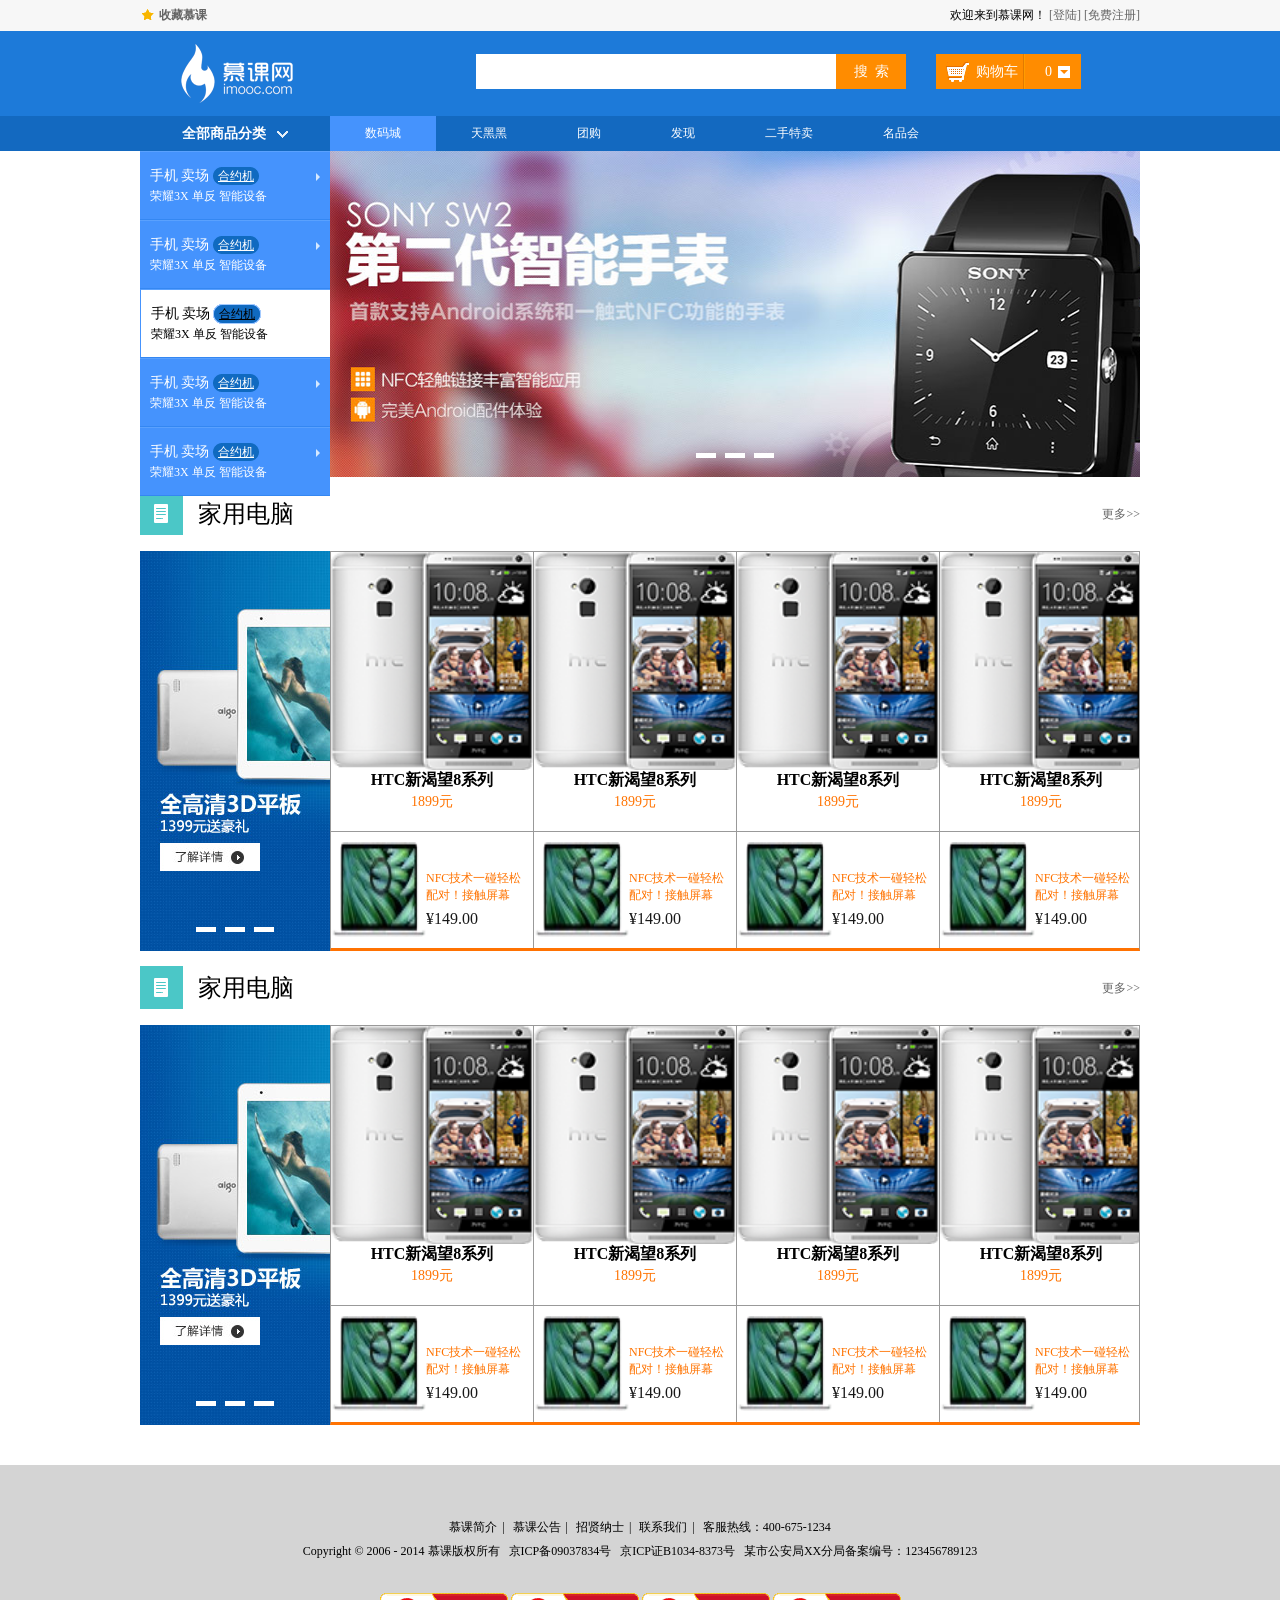
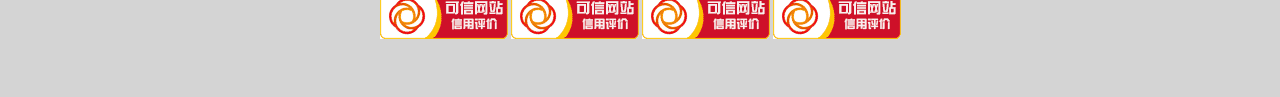
==== shopImoocQD/index.html @ 8c182e6f "imooc shop first page" ====
<!DOCTYPE html>
<html>

	<head>
		<meta charset="utf-8" />
		<title>无标题文档</title>
		<link type="text/css" rel="stylesheet" href="style/reset.css">
		<link type="text/css" rel="stylesheet" href="style/main.css">
	</head>

	<body>
		<div class="headerBar">
			<div class="topBar">
				<div class="comWidth">
					<div class="leftArea fl">
						<a href="#" class="collection">收藏慕课</a>
					</div>
					<div class="rightArea fr">
						欢迎来到慕课网！
						<a href="#">[登陆]</a>
						<a href="#">[免费注册]</a>
					</div>
				</div>
			</div>

			<div class="logoBar">
				<div class="comWidth">
					<div class="logo fl">
						<a href="#"><img src="images/logo.png" alt="慕课网"></a>
					</div>
					<div class="search_box fl">
						<input type="text" class="search_text fl">
						<input type="button" value="搜  索" class="search_btn fr">
					</div>
					<div class="shopCar fr">
						<span class="shopText fl">购物车</span>
						<span class="shopNum fl">0</span>
					</div>
				</div>
			</div>

			<div class="navBox">
				<div class="comWidth">
					<div class="shopClass fl">
						<h3>全部商品分类<i></i></h3>
						<div class="showClass_show">
							<div class="shopClass_item">
								<dt>
									<a href="#" class="b">手机</a>
									<a href="#" class="b">卖场</a>
									<a href="#" class="aLink">合约机</a>
								</dt>
								<dd>
									<a href="#">荣耀3X</a>
									<a href="#">单反</a>
									<a href="#">智能设备</a>
								</dd>
							</div>
							<div class="shopClass_item">
								<dt>
									<a href="#" class="b">手机</a>
									<a href="#" class="b">卖场</a>
									<a href="#" class="aLink">合约机</a>
								</dt>
								<dd>
									<a href="#">荣耀3X</a>
									<a href="#">单反</a>
									<a href="#">智能设备</a>
								</dd>
							</div>
							<div class="shopClass_item shopClass_active">
								<dt>
									<a href="#" class="b">手机</a>
									<a href="#" class="b">卖场</a>
									<a href="#" class="aLink">合约机</a>
								</dt>
								<dd>
									<a href="#">荣耀3X</a>
									<a href="#">单反</a>
									<a href="#">智能设备</a>
								</dd>
							</div>
							<div class="shopClass_item">
								<dt>
									<a href="#" class="b">手机</a>
									<a href="#" class="b">卖场</a>
									<a href="#" class="aLink">合约机</a>
								</dt>
								<dd>
									<a href="#">荣耀3X</a>
									<a href="#">单反</a>
									<a href="#">智能设备</a>
								</dd>
							</div>
							<div class="shopClass_item">
								<dt>
									<a href="#" class="b">手机</a>
									<a href="#" class="b">卖场</a>
									<a href="#" class="aLink">合约机</a>
								</dt>
								<dd>
									<a href="#">荣耀3X</a>
									<a href="#">单反</a>
									<a href="#">智能设备</a>
								</dd>
							</div>
						</div>
						<div class="shopClass_list">
							<div class="shopClass_cont hide">
								<dl class="shopList_item">
									<dt>电脑装机</dt>
									<dd>
										<a href="#">A</a>
										<a href="#">A</a>
										<a href="#">A</a>
										<a href="#">A</a>
										<a href="#">A</a>
										<a href="#">A</a>
									</dd>
								</dl>
								<dl class="shopList_item">
									<dt>电脑装机</dt>
									<dd>
										<a href="#">A</a>
										<a href="#">A</a>
										<a href="#">A</a>
										<a href="#">A</a>
										<a href="#">A</a>
										<a href="#">A</a>
									</dd>
								</dl>
								<dl class="shopList_item">
									<dt>电脑装机</dt>
									<dd>
										<a href="#">A</a>
										<a href="#">A</a>
										<a href="#">A</a>
										<a href="#">A</a>
										<a href="#">A</a>
										<a href="#">A</a>
									</dd>
								</dl>
								<dl class="shopList_item">
									<dt>电脑装机</dt>
									<dd>
										<a href="#">A</a>
										<a href="#">A</a>
										<a href="#">A</a>
										<a href="#">A</a>
										<a href="#">A</a>
										<a href="#">A</a>
										<a href="#">A</a>
										<a href="#">A</a>
										<a href="#">A</a>
										<a href="#">A</a>
										<a href="#">A</a>
										<a href="#">A</a>
										<a href="#">A</a>
										<a href="#">A</a>
										<a href="#">A</a>
										<a href="#">A</a>
										<a href="#">A</a>
										<a href="#">A</a>
										<a href="#">A</a>
										<a href="#">A</a>
										<a href="#">A</a>
										<a href="#">A</a>
										<a href="#">A</a>
										<a href="#">A</a>
									</dd>
								</dl>
								<dl class="shopList_item">
									<dt>电脑装机</dt>
									<dd>
										<a href="#">A</a>
										<a href="#">A</a>
										<a href="#">A</a>
										<a href="#">A</a>
										<a href="#">A</a>
										<a href="#">A</a>
									</dd>
								</dl>
								<dl class="shopList_item">
									<dt>电脑装机</dt>
									<dd>
										<a href="#">A</a>
										<a href="#">A</a>
										<a href="#">A</a>
										<a href="#">A</a>
										<a href="#">A</a>
										<a href="#">A</a>
									</dd>
								</dl>
								<dl class="shopList_item">
									<dt>电脑装机</dt>
									<dd>
										<a href="#">A</a>
										<a href="#">A</a>
										<a href="#">A</a>
										<a href="#">A</a>
										<a href="#">A</a>
										<a href="#">A</a>
									</dd>
								</dl>

								<div class="shopList_links">
									<a href="#">测试文字长度<span></span></a>
									<a href="#">测试文字长度<span></span></a>
								</div>
							</div>
						</div>
					</div>
					<ul class="nav fl">
						<li>
							<a href="#" class="active">数码城</a>
						</li>
						<li>
							<a href="#">天黑黑</a>
						</li>
						<li>
							<a href="#">团购</a>
						</li>
						<li>
							<a href="#">发现</a>
						</li>
						<li>
							<a href="#">二手特卖</a>
						</li>
						<li>
							<a href="#">名品会</a>
						</li>
					</ul>
				</div>
			</div>

		</div>
		<div class="banner comWidth clearfix">
			<div class="banner_bar banner_big">
				<ul class="imgBox">
					<li>
						<a href="#"><img src="images/banner/banner_01.png" alt=""></a>
					</li>
					<li>
						<a href="#"><img src="images/banner/banner_02.png" alt=""></a>
					</li>
				</ul>
				<div class="imgNum">
					<a href="#" class="active"></a>
					<a href="#"></a>
					<a href="#"></a>
				</div>
			</div>
		</div>
		<div class="shopTit comWidth">
			<span class="icon"></span>
			<h3>家用电脑</h3>
			<a href="#" class="more">更多&gt;&gt;</a>
		</div>
		<div class="shopList comWidth clearfix">
			<div class="leftArea">
				<div class="banner_bar banner_sm">
					<ul class="imgBox">
						<li>
							<a href="#"><img src="images/banner/banner_sm_01.png" alt=""></a>
						</li>
						<li>
							<a href="#"><img src="images/banner/banner_sm_02.png" alt=""></a>
						</li>
					</ul>
					<div class="imgNum">
						<a href="#" class="active"></a>
						<a href="#"></a>
						<a href="#"></a>
					</div>
				</div>
			</div>
			<div class="rightArea">
				<div class="shopList_top clearfix">
					<div class="shop_item">
						<div class="shop_img">
							<a href="#"><img src="images/shopImg.png" alt=""></a>
						</div>
						<h3>HTC新渴望8系列</h3>
						<p>1899元</p>
					</div>
					<div class="shop_item">
						<div class="shop_img">
							<a href="#"><img src="images/shopImg.png" alt=""></a>
						</div>
						<h3>HTC新渴望8系列</h3>
						<p>1899元</p>
					</div>
					<div class="shop_item">
						<div class="shop_img">
							<a href="#"><img src="images/shopImg.png" alt=""></a>
						</div>
						<h3>HTC新渴望8系列</h3>
						<p>1899元</p>
					</div>
					<div class="shop_item">
						<div class="shop_img">
							<a href="#"><img src="images/shopImg.png" alt=""></a>
						</div>
						<h3>HTC新渴望8系列</h3>
						<p>1899元</p>
					</div>
				</div>
				<div class="shopList_sm">
					<div class="shopItem_sm clearfix">
						<div class="shopItem_smImg">
							<a href="#"><img src="images/shopImg_sm.png" alt=""></a>
						</div>
						<div class="shopItem_text">
							<p>NFC技术一碰轻松配对！接触屏幕</p>
							<h3>¥149.00</h3>
						</div>
					</div>
				</div>
				<div class="shopList_sm">
					<div class="shopItem_sm">
						<div class="shopItem_smImg">
							<a href="#"><img src="images/shopImg_sm.png" alt=""></a>
						</div>
						<div class="shopItem_text">
							<p>NFC技术一碰轻松配对！接触屏幕</p>
							<h3>¥149.00</h3>
						</div>
					</div>
				</div>
				<div class="shopList_sm">
					<div class="shopItem_sm">
						<div class="shopItem_smImg">
							<a href="#"><img src="images/shopImg_sm.png" alt=""></a>
						</div>
						<div class="shopItem_text">
							<p>NFC技术一碰轻松配对！接触屏幕</p>
							<h3>¥149.00</h3>
						</div>
					</div>
				</div>
				<div class="shopList_sm">
					<div class="shopItem_sm">
						<div class="shopItem_smImg">
							<a href="#"><img src="images/shopImg_sm.png" alt=""></a>
						</div>
						<div class="shopItem_text">
							<p>NFC技术一碰轻松配对！接触屏幕</p>
							<h3>¥149.00</h3>
						</div>
					</div>
				</div>
			</div>
		</div>
		<div class="shopTit comWidth">
			<span class="icon"></span>
			<h3>家用电脑</h3>
			<a href="#" class="more">更多&gt;&gt;</a>
		</div>
		<div class="shopList comWidth clearfix">
			<div class="leftArea">
				<div class="banner_bar banner_sm">
					<ul class="imgBox">
						<li>
							<a href="#"><img src="images/banner/banner_sm_01.png" alt=""></a>
						</li>
						<li>
							<a href="#"><img src="images/banner/banner_sm_02.png" alt=""></a>
						</li>
					</ul>
					<div class="imgNum">
						<a href="#" class="active"></a>
						<a href="#"></a>
						<a href="#"></a>
					</div>
				</div>
			</div>
			<div class="rightArea">
				<div class="shopList_top clearfix">
					<div class="shop_item">
						<div class="shop_img">
							<a href="#"><img src="images/shopImg.png" alt=""></a>
						</div>
						<h3>HTC新渴望8系列</h3>
						<p>1899元</p>
					</div>
					<div class="shop_item">
						<div class="shop_img">
							<a href="#"><img src="images/shopImg.png" alt=""></a>
						</div>
						<h3>HTC新渴望8系列</h3>
						<p>1899元</p>
					</div>
					<div class="shop_item">
						<div class="shop_img">
							<a href="#"><img src="images/shopImg.png" alt=""></a>
						</div>
						<h3>HTC新渴望8系列</h3>
						<p>1899元</p>
					</div>
					<div class="shop_item">
						<div class="shop_img">
							<a href="#"><img src="images/shopImg.png" alt=""></a>
						</div>
						<h3>HTC新渴望8系列</h3>
						<p>1899元</p>
					</div>
				</div>
				<div class="shopList_sm">
					<div class="shopItem_sm clearfix">
						<div class="shopItem_smImg">
							<a href="#"><img src="images/shopImg_sm.png" alt=""></a>
						</div>
						<div class="shopItem_text">
							<p>NFC技术一碰轻松配对！接触屏幕</p>
							<h3>¥149.00</h3>
						</div>
					</div>
				</div>
				<div class="shopList_sm">
					<div class="shopItem_sm">
						<div class="shopItem_smImg">
							<a href="#"><img src="images/shopImg_sm.png" alt=""></a>
						</div>
						<div class="shopItem_text">
							<p>NFC技术一碰轻松配对！接触屏幕</p>
							<h3>¥149.00</h3>
						</div>
					</div>
				</div>
				<div class="shopList_sm">
					<div class="shopItem_sm">
						<div class="shopItem_smImg">
							<a href="#"><img src="images/shopImg_sm.png" alt=""></a>
						</div>
						<div class="shopItem_text">
							<p>NFC技术一碰轻松配对！接触屏幕</p>
							<h3>¥149.00</h3>
						</div>
					</div>
				</div>
				<div class="shopList_sm">
					<div class="shopItem_sm">
						<div class="shopItem_smImg">
							<a href="#"><img src="images/shopImg_sm.png" alt=""></a>
						</div>
						<div class="shopItem_text">
							<p>NFC技术一碰轻松配对！接触屏幕</p>
							<h3>¥149.00</h3>
						</div>
					</div>
				</div>
			</div>
		</div>
		<div class="hr_25">
		</div>
		<div class="footer">
			<p>
				<a href="#">慕课简介</a><i>|</i>
				<a href="#">慕课公告</a><i>|</i>
				<a href="#">招贤纳士</a><i>|</i>
				<a href="#">联系我们</a><i>|</i> 客服热线：400-675-1234
			</p>
			<p>Copyright © 2006 - 2014 慕课版权所有&nbsp;&nbsp;&nbsp;京ICP备09037834号&nbsp;&nbsp;&nbsp;京ICP证B1034-8373号&nbsp;&nbsp;&nbsp;某市公安局XX分局备案编号：123456789123</p>
			<p class="web">
				<a href="#"><img src="images/webLogo.png" alt="logo"></a>
				<a href="#"><img src="images/webLogo.png" alt="logo"></a>
				<a href="#"><img src="images/webLogo.png" alt="logo"></a>
				<a href="#"><img src="images/webLogo.png" alt="logo"></a>
			</p>
		</div>

	</body>

</html>
---- shopImoocQD/style/main.css ----
@charset "utf-8";

/*公用*/

.comWidth {
	width: 1000px;
	margin-left: auto;
	margin-right: auto;
}

.leftArea {
	float: left;
}

.rightArea {
	float: right;
}

.hide {
	display: none;
}

.show {
	display: block;
}


/*topBar*/

.topBar {
	height: 31px;
	background-color: #F7F7F7;
	line-height: 31px;
	width: 100%;
}

.collection {
	background: url(../images/icon/collection.png) left center no-repeat;
	padding-left: 19px;
	font-weight: bold;
}

.topBar a:hover {
	color: red;
}


/*logo*/

.logoBar {
	height: 85px;
	background-color: #1D7AD9;
}

.logo {
	padding-left: 41px;
	padding-top: 13px;
}


/*search*/

.search_box {
	width: 430px;
	margin-top: 23px;
	margin-left: 183px;
}


/*.search_text {
	width: 350px;
	height: 14px;
	line-height: 14px;
	padding: 11 5 10px;
	background: white;
}*/

.search_text {
	width: 350px;
	height: 35px;
	line-height: 35px\9;
	/*css hack \9所有的ie浏览器*/
	padding: 0 5px;
	background: white;
}

.search_btn {
	width: 70px;
	height: 35px;
	font-size: 14px;
	font-family: "微软雅黑", "microsoft yahei";
	background-color: #FF8C00;
	color: white;
}


/*购物车*/

.shopCar {
	width: 145px;
	height: 35px;
	background-color: #FF8C00;
	margin-top: 23px;
	font: 14px/35px "microsoft yahei", "微软雅黑";
	color: white;
	margin-right: 59px;
}

.shopText {
	/*
	font-size: 14px;
	font-family: "微软雅黑", "microsoft yahei";
	line-height:35px;
	*/
	height: 100%;
	width: 87px;
	border-right: #E27A00 solid 1px;
	background: url(../images/icon/shopIcon.png) 10px center no-repeat;
	text-indent: 40px;
}

.shopNum {
	width: 27px;
	height: 35px;
	border-left: #FF9C01 solid 1px;
	background: url(../images/icon/sanjiao.png) 33px center no-repeat;
	text-align: right;
	padding-right: 29px;
}


/*导航*/

.navBox {
	height: 35px;
	background-color: #1369C0;
	color: white;
}

.shopClass {
	width: 190px;
	position: relative;
}

.shopClass h3 {
	line-height: 35px;
	text-align: center;
}

.shopClass i {
	width: 11px;
	height: 7px;
	overflow: hidden;
	background: url(../images/icon/sanjiao_2.png) left center no-repeat;
	display: inline-block;
	margin-left: 11px;
}

.nav,
.shopClass h3 {
	font-family: "微软雅黑", "microsoft yahei";
}

.nav {
	line-height: 35px;
}

.nav li {
	float: left;
}

.nav a {
	height: 35px;
	display: inline-block;
	padding: 0 35px;
	color: white;
}

.nav .active {
	background-color: #4593FD;
}


/*商品弹出列表*/

.showClass_show {
	background-color: #4593FD;
	position: absolute;
	left: 0;
	top: 35;
	width: 100%;
}

.shopClass_item {
	padding: 14px 10px;
	border-bottom: #3487F2 solid 1px;
	border-top: #5AA1FE solid 1px;
}

.shopClass_item dt {
	height: 22px;
	background: url(../images/icon/sanjiao_3.png) right center no-repeat;
}

.shopClass_item .b {
	/*
	font-family: "微软雅黑", "microsoft yahei";
	font-size: 14px;
	font-weight: bold;
	*/
	font: 14px/1 "微软雅黑", "microsoft yahei";
}

.shopClass_item a {
	color: white;
}

.shopClass_item a:hover {
	text-decoration: underline;
}

.shopClass_item .aLink {
	width: 48px;
	height: 20px;
	background: url(../images/icon/aLink_bg.png) left center no-repeat;
	display: inline-block;
	text-align: center;
	line-height: 20px;
	text-decoration: underline;
}


/*shopClass_item active 状态*/

.shopClass_active {
	background-color: white;
	border-left: #4593FD solid 1px;
}

.shopClass_active dt {
	background: none;
}

.shopClass_active a {
	color: black;
} //样式选择器,以 后出现 的样式为准

/*↓这个显示不出来*/

.shopClass_active .aLink {
	color: white;
	text-decoration: none;
}


/*弹出的菜单*/

.shopClass_list {
	width: 589px; //高度想要自适应,就不要写明高度...
	/*这个边框显示不出来*/
	border: #CCC solid 1px;
	position: absolute;
	left: 190px;
	top: 35px;
}

.shopList_item {
	padding: 10px 0;
	border-bottom: #CCC solid 1px;
}

.shopClass_cont {
	padding: 0px 20px;
}

.shopList_item dt {
	color: #4B87D6;
	line-height: 24px;
	font-weight: bold;
	height: 24px;
}

.shopList_item dd {
	padding-left: 68px;
	line-height: 24px;
	margin-top: -24px;
}

.shopList_item dd a {
	margin-left: 12px;
}

.shopList_links {
	padding: 15px 0;
}

.shopList_links a {
	color: white;
	background-color: #2785E6;
	height: 26px;
	line-height: 26px;
	font-size: 12px;
	display: inline-block;
	padding: 0 14px 0 8px;
	margin-right: 10px;
}

.shopList_links span {
	width: 11px;
	height: 7px;
	background: url(../images/icon/sanjiao_3.png) left center no-repeat;
	display: inline-block;
	margin-left: 7px;
}


/*banner*/

.banner {
	padding-bottom: 15px;
}

.banner_bar {
	/*width: 810px;
	height: 326px;*/
	float: right;
	position: relative;
	overflow: hidden;
}

.imgBox {
	/*width: 1620px;
	height: 326px;*/
	position: absolute;
	left: 0;
	top: 0;
}

.imgBox li {
	float: left;
}

.imgBox img {
	/*width: 810px;
	height: 326px;*/
	display: block;
}

.imgNum {
	position: absolute;
	left: 0;
	bottom: 15px;
	width: 100%;
	text-align: center;
}

.imgNum a {
	width: 20px;
	height: 5px;
	overflow: hidden;
	background-color: white;
	display: inline-block;
	margin: 0 3px;
}

.banner_big,
.banner_big img {
	width: 810px;
	height: 326px;
}

.banner_big .imgBox {
	width: 1620px;
	height: 326px;
}

.banner_sm,
.banner_sm img {
	width: 190px;
	height: 400px;
}

.banner_sm .imgBox {
	width: 380px;
	height: 400px;
}


/*↓这个也显示不出来*/

.imgNum .avtive {
	background-color: #FF7700;
}


/*商品标题*/

.shopTit {
	height: 44px;
	font-family: "微软雅黑", "microsoft yahei";
	line-height: 44px;
	padding-bottom: 15px;
}

.shopTit h3 {
	font-size: 24px;
	float: left;
	font-weight: normal;
	padding-left: 15px;
}

.icon {
	width: 43px;
	height: 43px;
	/*浮動以後内嵌元素支持行高，所以display不需要啦*/
	/*display: inline-block;*/
	/*没有浮动的话一定要有这句啊不然span宽高为0！*/
	background: url(../images/icon/shopIcon_2.png) left top no-repeat;
	float: left;
}

.more {
	float: right;
	font-family: "simsun";
}

.more:hover {
	text-decoration: underline;
}


/*商品列表*/

.shopList .leftArea {
	width: 190px;
	/*高度不给*/
}

.shopList .rightArea {
	width: 808px;
	/*810px的时候由于清了浮动，会导致整块掉下去，因为横着放不下啊啊啊~*/
	border: #999999 solid 1px;
	border-bottom: #FF7201 solid 3px;
	height: 396px;
	/*高度+上下宽度才是实际高度*/
	overflow: hidden;
	/*多出来就隐藏掉*/
}


/*商品列表-右侧*/

.shopList {
	margin-bottom: 15px;
}

.shopList_top,
.shopList_sm {
	margin-right: -4px;
}

.shop_item {
	width: 202px;
	border-right: #999999 solid 1px;
	border-bottom: #999999 solid 1px;
	height: 279px;
	text-align: center;
	font-family: "微软雅黑", "microsoft yahei";
	float: left;
}

.shop_img {
	height: 218px;
}

.shop_img img {
	width: 100%;
	/*和父级一样宽*/
	height: 218px;
	display: block;
}

.shop_item h3 {
	font-size: 16px;
}

.shop_item p {
	font-size: 14px;
	color: #FF7300;
	line-height: 21px;
}


/*商品列表-小*/

.shopItem_sm {
	width: 202px;
	border-right: #999999 solid 1px;
	height: 106px;
	padding-top: 10px;
	float: left;
}

.shopItem_smImg {
	width: 95px;
	height: 95px;
	text-align: center;
	float: left;
}

.shopItem_smImg img {
	width: 95px;
	height: 95px;
}

.shopItem_text {
	padding-top: 28px;
	width: 100px;
	float: left;
}

.shopItem_text p {
	color: #FF7300;
}

.shopItem_text h3 {
	font-family: "微软雅黑", "microsoft yahei";
	font-size: 16px;
	font-weight: normal;
	color: #181818;
	line-height: 30px;
}

.hr_25{
	height: 25px;
}
/*底部*/

.footer {
	text-align: center;
	background-color: #D4D4D4;
	line-height: 24px;
	padding: 50px 0;

}

.footer i {
	/*↓不知道为什么视频里没有这句话竖线会变成斜体*/
	font-style: normal;
	margin: 0 5px;
}

.footer a {
	color: black;
}

.footer a:hover {
	color: #F60;
}

.web {
	padding-top: 30px;
}

.web img {
	/*感觉这个效果没出来*/
	margin: 0, 12px;
}
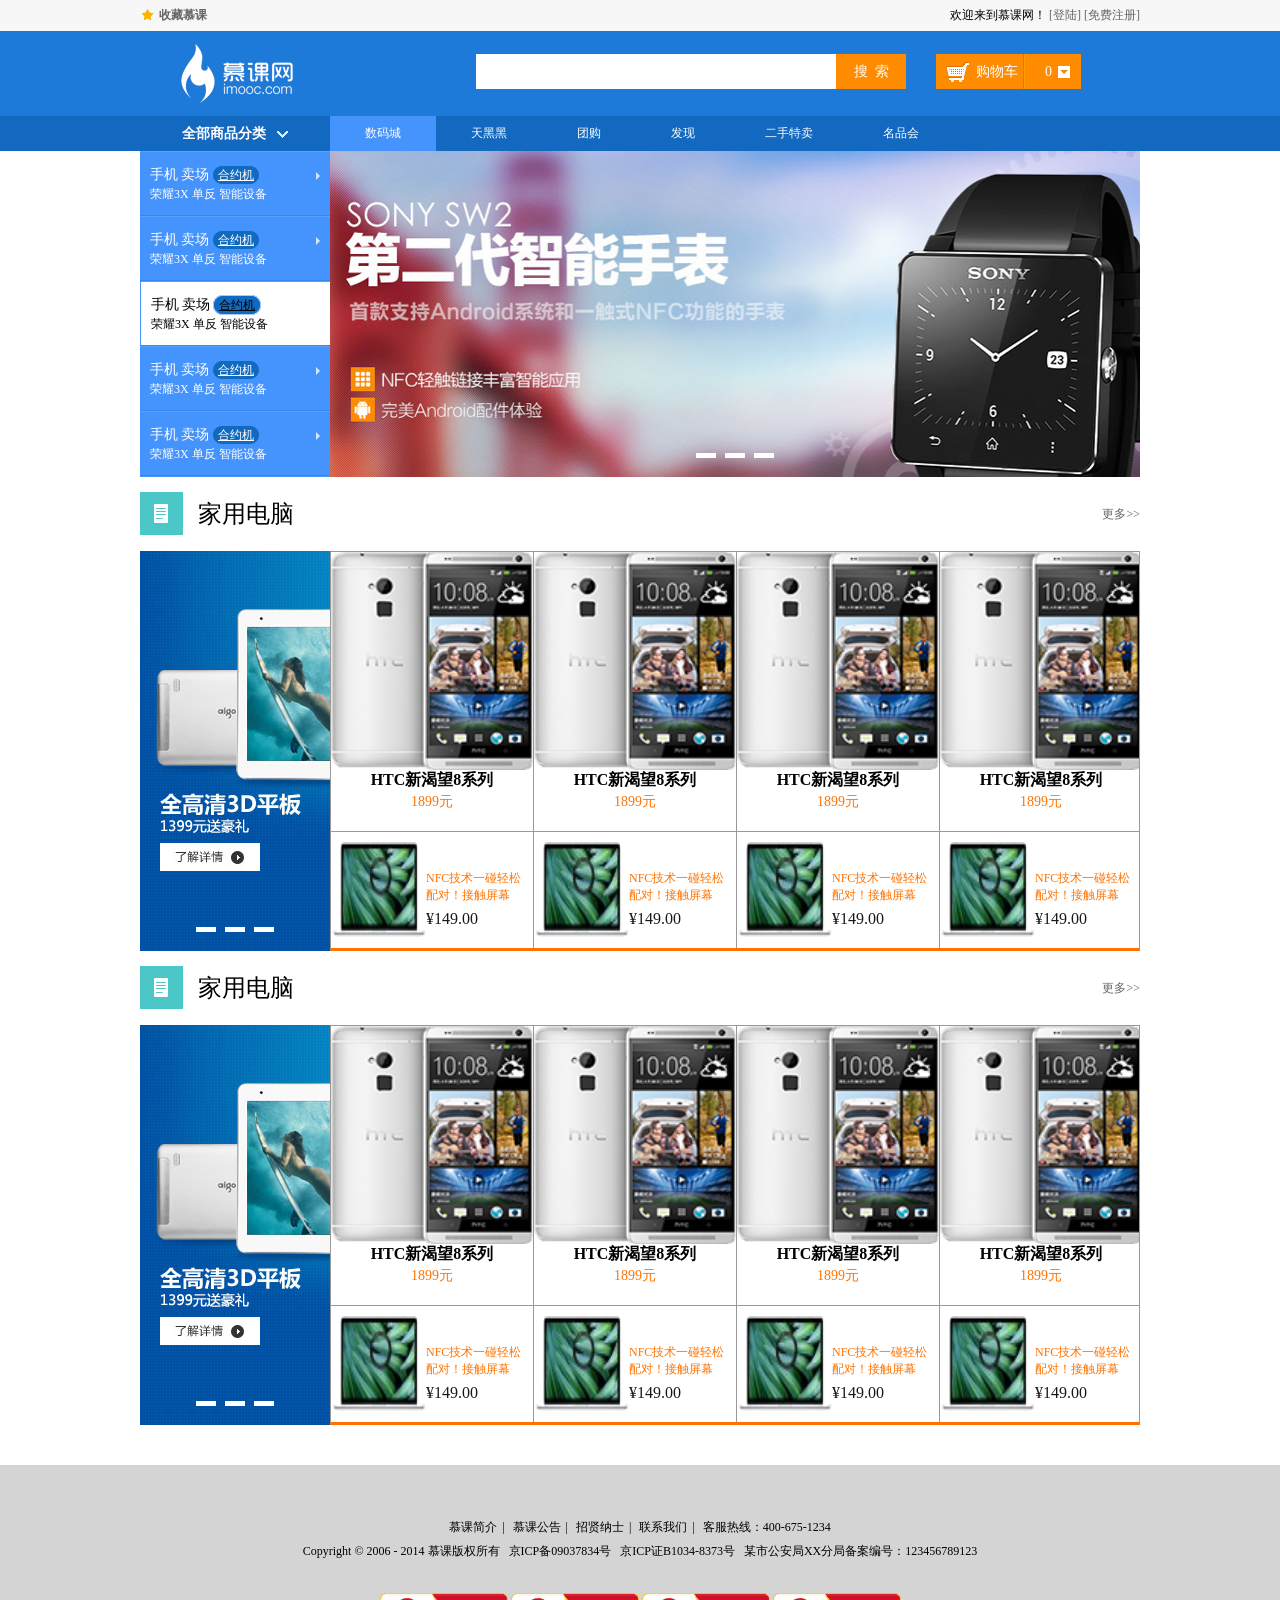
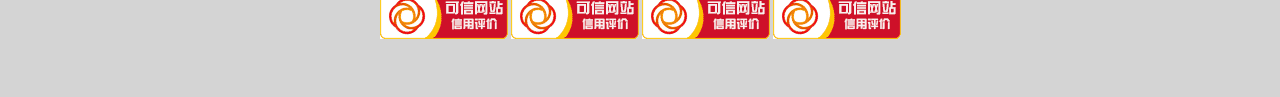
==== commit f9c378a7: "finish first page" ====
--- a/shopImoocQD/index.html
+++ b/shopImoocQD/index.html
@@ -3,9 +3,12 @@
 
 	<head>
 		<meta charset="utf-8" />
-		<title>无标题文档</title>
+		<title>首页</title>
 		<link type="text/css" rel="stylesheet" href="style/reset.css">
 		<link type="text/css" rel="stylesheet" href="style/main.css">
+		<!--[if IE 6]>
+			<script type="text/javascript" src="js/DD_belatedPNG_0.0.8a-min.js"></script>
+		<![endif]-->
 	</head>
 
 	<body>
@@ -460,7 +463,7 @@
 				<a href="#">招贤纳士</a><i>|</i>
 				<a href="#">联系我们</a><i>|</i> 客服热线：400-675-1234
 			</p>
-			<p>Copyright © 2006 - 2014 慕课版权所有&nbsp;&nbsp;&nbsp;京ICP备09037834号&nbsp;&nbsp;&nbsp;京ICP证B1034-8373号&nbsp;&nbsp;&nbsp;某市公安局XX分局备案编号：123456789123</p>
+			<p>Copyright &copy; 2006 - 2014 慕课版权所有&nbsp;&nbsp;&nbsp;京ICP备09037834号&nbsp;&nbsp;&nbsp;京ICP证B1034-8373号&nbsp;&nbsp;&nbsp;某市公安局XX分局备案编号：123456789123</p>
 			<p class="web">
 				<a href="#"><img src="images/webLogo.png" alt="logo"></a>
 				<a href="#"><img src="images/webLogo.png" alt="logo"></a>
--- a/shopImoocQD/style/main.css
+++ b/shopImoocQD/style/main.css
@@ -104,6 +104,7 @@
 	font: 14px/35px "microsoft yahei", "微软雅黑";
 	color: white;
 	margin-right: 59px;
+	display:inline;/*针对ie6*/
 }
 
 .shopText {
@@ -189,16 +190,21 @@
 	left: 0;
 	top: 35;
 	width: 100%;
+	padding-bottom: 1px;
 }
 
 .shopClass_item {
-	padding: 14px 10px;
+	padding: 13px 10px;
 	border-bottom: #3487F2 solid 1px;
 	border-top: #5AA1FE solid 1px;
+	line-height: 16px;
 }
 
 .shopClass_item dt {
-	height: 22px;
+	height: 21px;
+	/*1em=16px*/
+	line-height:1;/*针对ie6*/
+	overflow: hidden;/*针对ie6*/
 	background: url(../images/icon/sanjiao_3.png) right center no-repeat;
 }
 
